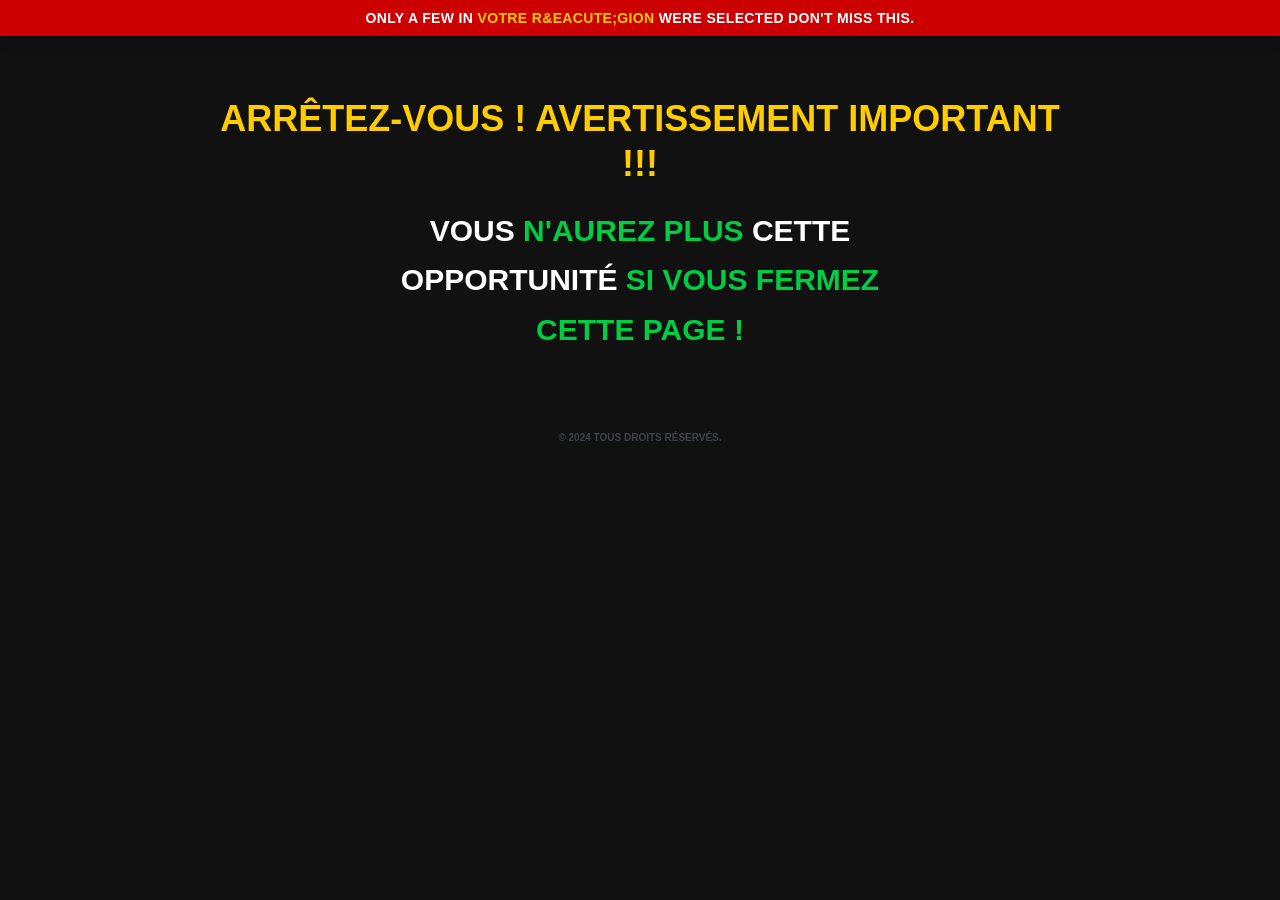
==== upfor/index.html @ 7678cf97 "Replica das 5 landing pages da Rocket Pages Copia de vsl, vsl-9, uptwo, upfor e upsix (HTML + CSS), " ====
<!DOCTYPE html>
<html lang="pt-BR"><head>   <meta charset="UTF-8">  <meta name="viewport" content="width=device-width, initial-scale=1.0">    
    <style>
        html, body { margin: 0; padding: 0; overflow-x: hidden; } 
        ::-webkit-scrollbar { width: 8px; height: 8px; }
        ::-webkit-scrollbar-track { background: #f1f5f9; }
        ::-webkit-scrollbar-thumb { background: #cbd5e1; border-radius: 4px; }
        
        /* FIX: Remove focus outline from contenteditable elements in visual builder */
        [contenteditable], 
        [contenteditable]:focus, 
        [contenteditable]:focus-visible {
            outline: none !important;
            box-shadow: none !important;
            border: none !important;
        }
    </style>
    
<title data-rocket-custom-head="true">upfor</title><link rel="preconnect" href="https://fonts.rpages.com.br" crossorigin="" data-rocket-custom-head="true"><link rel="preload" href="https://fonts.rpages.com.br/fontsource/fonts/roboto@latest/latin-400-normal.woff2" as="font" type="font/woff2" crossorigin="" data-rocket-custom-head="true"><link rel="preload" href="https://fonts.rpages.com.br/fontsource/fonts/roboto@latest/latin-700-normal.woff2" as="font" type="font/woff2" crossorigin="" data-rocket-custom-head="true"><style data-component-type="RocketTheme" id="rocket-theme-config" data-rocket-custom-head="true">
        :root {
            --color-primary: #cc0000;
            --color-secondary: #00cc44;
            --color-accent: #ffcc00;
            --color-background: #111111;
            --color-text: #ffffff;
            --font-sans: 'Roboto', sans-serif;
        }
    </style><style data-rocket-custom-head="true">
        @font-face {
            font-family: "Roboto";
            font-style: normal;
            font-weight: 400;
            font-display: swap;
            src: url("https://fonts.rpages.com.br/fontsource/fonts/roboto@latest/latin-400-normal.woff2") format("woff2");
        }
        @font-face {
            font-family: "Roboto";
            font-style: normal;
            font-weight: 700;
            font-display: swap;
            src: url("https://fonts.rpages.com.br/fontsource/fonts/roboto@latest/latin-700-normal.woff2") format("woff2");
        }
        body {
            background-color: var(--color-background);
            color: var(--color-text);
            font-family: var(--font-sans);
            margin: 0;
            padding: 0;
            text-align: center;
        }
    </style><style type="text/tailwindcss" data-rocket-custom-head="true">
        @theme {
            --color-primary: var(--color-primary);
            --color-secondary: var(--color-secondary);
            --color-accent: var(--color-accent);
            --color-background: var(--color-background);
            --color-text: var(--color-text);
            --font-sans: var(--font-sans);
        }
    </style><link rel="preload" href="https://cdn.converteai.net/c0f84c62-fef1-47dd-9b03-54235d14ec9c/6a2a06afe4a5fe038f638ef0/main.m3u8" as="fetch" crossorigin="anonymous" data-rocket-custom-head="true"><link rel="dns-prefetch" href="https://cdn.converteai.net" data-rocket-custom-head="true"><link rel="dns-prefetch" href="https://images.converteai.net" data-rocket-custom-head="true"><link rel="dns-prefetch" href="https://license.vturb.com" data-rocket-custom-head="true"><script src="https://app.kashpay.com.br/scripts/upsell-processor.js"></script><script>
document.addEventListener("DOMContentLoaded", () => {
    const COOKIE_NAME = 'rpages_sid';
    const COOKIE_DAYS = 7;

    function getCookie(name) {
        const value = `; ${document.cookie}`;
        const parts = value.split(`; ${name}=`);
        if (parts.length === 2) return parts.pop().split(';').shift();
        return null;
    }

    function setCookie(name, value, days) {
        let expires = "";
        if (days) {
            const date = new Date();
            date.setTime(date.getTime() + (days * 24 * 60 * 60 * 1000));
            expires = "; expires=" + date.toUTCString();
        }
        document.cookie = name + "=" + (value || "") + expires + "; path=/";
    }

    function generateSid() {
         return Date.now().toString(36) + Math.random().toString(36).substr(2);
    }

    let sid = getCookie(COOKIE_NAME);
    if (!sid) {
        sid = generateSid();
        setCookie(COOKIE_NAME, sid, COOKIE_DAYS);
    }

    const baseEndpoint = "https://leads-v2.rpages.com.br/api/track/pageview/39546a2a06d671b4f";
    const trackingUrl = new URL(baseEndpoint);
    const currentParams = new URLSearchParams(window.location.search);

    // Anexa todos os par&acirc;metros da URL atual (UTMs, etc) &agrave; URL de rastreamento
    currentParams.forEach((value, key) => {
        trackingUrl.searchParams.append(key, value);
    });

    const payload = {
        ref: document.referrer || window.location.href,
        sid: sid
    };

    navigator.sendBeacon(trackingUrl.toString(), new Blob([JSON.stringify(payload)], { type: "text/plain" }));

    window.dispatchEvent(new CustomEvent('rpages_pageview_sent', { detail: { sid: sid } }));
});
</script><meta property="og:title" content="upfor"><meta property="og:description" content="Escreva sua descri&ccedil;&atilde;o aqui!"><meta property="og:url" content="https://xn--espacesant-k7a.site/upfor"><style>.is-delay{display: none!important; visibility: hidden!important;}</style><link rel="stylesheet" href="style.css"></head>
<body class="bg-background text-text font-sans font-bold flex flex-col items-center"><header id="scarcity-header" class="fixed top-0 left-0 w-full bg-primary z-50 py-2 px-4 shadow-lg">
        <p class="text-xs md:text-sm uppercase tracking-wide">
            Only a few in <span id="user-city" class="text-accent font-bold">...</span> were selected don't miss this.
        </p>
    </header>

    <main id="main-content" class="w-full max-w-4xl px-4 mt-20 md:mt-24 mb-12 flex flex-col items-center">
        
        <section id="impact-messages" class="space-y-4 md:space-y-6 mb-8">
            <h1 class="text-accent text-2xl md:text-4xl uppercase leading-tight">
                ARR&Ecirc;TEZ-VOUS ! AVERTISSEMENT IMPORTANT !!!
            </h1>
            
            <div class="space-y-2 text-xl md:text-3xl uppercase leading-snug">
                <p>
                    VOUS <span class="text-secondary">N'AUREZ PLUS</span> CETTE
                </p>
                <p>
                    OPPORTUNIT&Eacute; <span class="text-secondary">SI VOUS FERMEZ</span>
                </p>
                <p class="text-secondary">
                    CETTE PAGE !
                </p>
            </div>
        </section>

        <section id="video-presentation" data-component-type="RocketScript" class="w-full flex flex-col items-center justify-center"><vturb-smartplayer id="vid-6a2a06b24d9c65785c25a477" style="display: block; margin: 0 auto; width: 100%; max-width: 400px;"></vturb-smartplayer> <script type="text/javascript">/*<![CDATA[*/
var s=document.createElement("script"); s.src="https://scripts.converteai.net/c0f84c62-fef1-47dd-9b03-54235d14ec9c/players/6a2a06b24d9c65785c25a477/v4/player.js", s.async=!0,document.head.appendChild(s);
/*]]>*/</script></section>

    </main>

    
<div data-component-type="RocketScript" class="w-full flex flex-col items-center justify-center py-4 px-4 is-delay"><button onclick="acceptUpsell('https://app.kashpay.com.br/u/2244c0f475f6b48c')" style="font-family: 'Poppins', sans-serif; font-size: 18px; font-weight: 600; line-height: 1.3; color: #ffffff; background-color: #057932; border: none; border-radius: 10px; padding: 13px 7%; cursor: pointer; text-align: center; display: block; margin: 0 auto;" class="cursor-pointer">OUI ! JE VEUX &Eacute;QUILIBRER MES HORMONES</button>
    
</div>
<section data-component-type="RocketScript" id="custom-html-block" class="w-full max-w-4xl mx-auto py-10 px-4 is-delay"><a href="https://xn--espacesant-k7a.site/upsix/" style="
      display: block;
      text-align: center;
      margin: 12px auto 0;
      color: #7f8ca3;
      font-family: Arial, Helvetica, sans-serif;
      font-size: 15px;
      line-height: 1.4;
      text-decoration: none;
      font-weight: 400;
      max-width: 650px;
      transition: opacity .2s ease;
   " onmouseover="this.style.opacity='0.8'" onmouseout="this.style.opacity='1'">
   NON, JE PR&Eacute;F&Egrave;RE CONTINUER &Agrave; SOUFFRIR DES SYMPT&Ocirc;MES DE LA M&Eacute;NOPAUSE
</a></section><footer id="page-footer" class="pb-8 text-[10px] text-gray-500 uppercase opacity-50">
        &copy; 2024 Tous droits r&eacute;serv&eacute;s.
    </footer>

    <script id="geolocation-logic">/*<![CDATA[*/
if (!window.geoInitialized) {
            window.geoInitialized = true;
            
            const fetchLocation = async () => {
                const citySpan = document.getElementById('user-city');
                try {
                    const response = await fetch('https://ipapi.co/json/');
                    if (!response.ok) throw new Error('Network response was not ok');
                    
                    const data = await response.json();
                    if (data && data.city) {
                        citySpan.textContent = data.city;
                    } else {
                        citySpan.textContent = 'votre r&eacute;gion';
                    }
                } catch (error) {
                    console.error('Geolocation error:', error);
                    citySpan.textContent = 'votre r&eacute;gion';
                }
            };

            fetchLocation();
        }
/*]]>*/</script>




<script id="rocket-video-optimizer">/*<![CDATA[*/
document.addEventListener("DOMContentLoaded", function() {
                    var optimizeVideos = document.querySelectorAll('[data-component-type="RocketVideo"][data-provider="youtube"][data-optimize-loading="true"]');
                    
                    function loadVideo(video) {
                        var ds = video.dataset;
                        var videoId = ds.videoId;
                        var queryParams = [];
                        var isMute = ds.mute === 'true';
                        var hideControls = ds.hideControls === 'true';
                        var loop = ds.loop === 'true';
                        var showRelated = ds.showRelated !== 'false';
                        var shouldAutoplay = ds.autoplay === 'true';
                        var ratio = ds.aspectRatio || '';
                        var aspectClass = ratio === '9:16' ? 'aspect-[9/16]' : ratio === '4:3' ? 'aspect-[4/3]' : ratio === '1:1' ? 'aspect-square' : 'aspect-video';
                        if (!ratio) {
                            var aspectEl = video.querySelector('[class*="aspect-"]');
                            if (aspectEl && aspectEl.className) {
                                var match = aspectEl.className.match(/aspect-[[^]]+]|aspect-video|aspect-square/);
                                if (match) aspectClass = match[0];
                            }
                        }

                            // Always autoplay on click to start immediately
                        queryParams.push('autoplay=1');
                        if (isMute) queryParams.push('mute=1');
                        if (hideControls) queryParams.push('controls=0');
                        if (loop) {
                            queryParams.push('loop=1');
                            queryParams.push('playlist=' + videoId);
                        }
                        if (!showRelated) queryParams.push('rel=0');

                        var queryString = queryParams.length ? '?' + queryParams.join('&') : '';
                        
                        video.innerHTML = '<div class="relative w-full ' + aspectClass + ' rounded-lg overflow-hidden shadow-lg group">' +
                            '<iframe width="100%" height="100%" src="https://www.youtube.com/embed/' + videoId + queryString + '" title="YouTube video player" frameborder="0" allow="accelerometer; autoplay; clipboard-write; encrypted-media; gyroscope; picture-in-picture; web-share" allowfullscreen class="w-full h-full object-cover rounded-lg"><\/iframe>' +
                            '<\/div>';
                    }
                    
                    // Create Intersection Observer for autoplay videos
                    var intersectionObserver = new IntersectionObserver(function(entries) {
                        entries.forEach(function(entry) {
                            if (entry.isIntersecting) {
                                loadVideo(entry.target);
                                intersectionObserver.unobserve(entry.target);
                            }
                        });
                    }, {
                        threshold: 0.1  // Trigger when 10% of the element is visible
                    });
                    
                    optimizeVideos.forEach(function(video) {
                        // If autoplay is enabled, use Intersection Observer to load when visible
                        if (video.dataset.autoplay === 'true') {
                            intersectionObserver.observe(video);
                        } else {
                            // Otherwise, load on click
                            video.addEventListener('click', function() {
                                loadVideo(video);
                            });
                        }
                    });
                });
/*]]>*/</script>



































<script>
  // Configure sua URL base aqui
  const BASE_URL = "https://leads-v2.rpages.com.br/api/forms";
  const PROJECT_UNIQID = "39546a2a06d671b4f";

  function getFormMsgKey(form) {
    return form.getAttribute('rocket-form-id') || form.id || 'rocket-form';
  }

  function escSelector(value) {
    // evita quebrar querySelector em chaves comuns
    if (window.CSS && CSS.escape) return CSS.escape(String(value));
    return String(value).replace(/["\\]/g, '\\$&');
  }

  function removeRocketMessage(form) {
    const key = getFormMsgKey(form);
    const selector = '[data-rocket-form-message-for="' + escSelector(key) + '"]';
    const existing = form.parentElement ? form.parentElement.querySelector(selector) : null;
    if (existing) existing.remove();
  }

  function createIconSuccess() {
    const ns = "http://www.w3.org/2000/svg";
    const svg = document.createElementNS(ns, "svg");
    svg.setAttribute("style", "width:16px; height:16px; flex:0 0 auto; display:block;");
    svg.setAttribute("viewBox", "0 0 20 20");
    svg.setAttribute("fill", "currentColor");
    svg.setAttribute("aria-hidden", "true");

    const path = document.createElementNS(ns, "path");
    path.setAttribute("fill-rule", "evenodd");
    path.setAttribute("clip-rule", "evenodd");
    path.setAttribute("d", "M16.704 5.29a1 1 0 010 1.414l-7.5 7.5a1 1 0 01-1.414 0l-3.5-3.5A1 1 0 015.704 9.29l2.793 2.793 6.793-6.793a1 1 0 011.414 0z");
    svg.appendChild(path);

    return svg;
  }

  function createIconError() {
    const ns = "http://www.w3.org/2000/svg";
    const svg = document.createElementNS(ns, "svg");
    svg.setAttribute("style", "width:16px; height:16px; flex:0 0 auto; display:block;");
    svg.setAttribute("viewBox", "0 0 20 20");
    svg.setAttribute("fill", "currentColor");
    svg.setAttribute("aria-hidden", "true");

    const path = document.createElementNS(ns, "path");
    path.setAttribute("fill-rule", "evenodd");
    path.setAttribute("clip-rule", "evenodd");
    path.setAttribute("d", "M4.293 4.293a1 1 0 011.414 0L10 8.586l4.293-4.293a1 1 0 111.414 1.414L11.414 10l4.293 4.293a1 1 0 01-1.414 1.414L10 11.414l-4.293 4.293a1 1 0 01-1.414-1.414L8.586 10 4.293 5.707a1 1 0 010-1.414z");
    svg.appendChild(path);

    return svg;
  }

  function insertRocketMessage(form, type, text) {
    removeRocketMessage(form);

    const key = getFormMsgKey(form);

    const p = document.createElement("p");
    p.setAttribute("data-rocket-form-message", type);
    p.setAttribute("data-rocket-form-message-for", key);

    if (type === "success") {
      p.setAttribute(
        "style",
        "margin-top:8px; display:flex; align-items:center; gap:8px; font-size:14px; line-height:1; color:#047857;"
      );
      p.appendChild(createIconSuccess());
    } else {
      p.setAttribute(
        "style",
        "margin-top:8px; display:flex; align-items:center; gap:8px; font-size:14px; line-height:1; color:#be123c;"
      );
      p.appendChild(createIconError());
    }

    // &#9989; sem template string e sem escape custom: texto vai como texto puro
    p.appendChild(document.createTextNode(text || ""));

    // &#9989; abaixo do form
    form.insertAdjacentElement("afterend", p);
  }

  function getSubmitButtons(form) {
    const buttons = Array.from(form.querySelectorAll('button[type="submit"], input[type="submit"]'));
    if (buttons.length === 0) {
      const firstBtn = form.querySelector("button");
      if (firstBtn) buttons.push(firstBtn);
    }
    return buttons;
  }

  function setSubmittingState(form, isSubmitting) {
    const buttons = getSubmitButtons(form);

    buttons.forEach((btn) => {
      if (btn.tagName.toLowerCase() === "button") {
        if (!btn.dataset.rocketOriginalText) btn.dataset.rocketOriginalText = btn.textContent || "";
        btn.textContent = isSubmitting ? "Enviando..." : btn.dataset.rocketOriginalText;
      } else {
        if (!btn.dataset.rocketOriginalValue) btn.dataset.rocketOriginalValue = btn.value || "";
        btn.value = isSubmitting ? "Enviando..." : btn.dataset.rocketOriginalValue;
      }

      btn.disabled = !!isSubmitting;
      btn.setAttribute("aria-disabled", isSubmitting ? "true" : "false");
      btn.style.opacity = isSubmitting ? "0.7" : "";
      btn.style.cursor = isSubmitting ? "not-allowed" : "";
    });
  }

  async function sendFormToGoBackend(params) {
    const url = params.url;
    const projectUniqid = params.projectUniqid;
    const formKey = params.formKey;
    const fields = params.fields;

    if (!projectUniqid || !formKey) {
      throw new Error("projectUniqid e formKey s&atilde;o obrigat&oacute;rios");
    }

    const formData = new FormData();
    formData.append("project_uniqid", projectUniqid);
    formData.append("form_key", formKey);

    for (const key in fields) {
      if (!Object.prototype.hasOwnProperty.call(fields, key)) continue;
      const value = fields[key];

      if (typeof value === "object" && value !== null) {
        formData.append(key, JSON.stringify(value));
      } else {
        formData.append(key, value);
      }
    }

    // &#9888;&#65039; N&atilde;o setar Content-Type manualmente com FormData
    const res = await fetch(url, {
      method: "POST",
      headers: { "X-Requested-With": "XMLHttpRequest" },
      body: formData
    });

    const data = await res.json().catch(() => null);
    if (!res.ok) {
      throw new Error("Erro " + res.status + ": " + JSON.stringify(data));
    }
    return data;
  }

  async function sendFormData(formId = "myForm") {
    const form = document.getElementById(formId);

    if (!form || form.tagName.toLowerCase() !== "form") {
      console.error("sendFormData: formul&aacute;rio n&atilde;o encontrado ou n&atilde;o &eacute; <form>.");
      return;
    }

    // remove msg antiga sempre que enviar novamente
    removeRocketMessage(form);

    const msgSuccess =
      form.getAttribute("data-rocket-msg-sucess") ||
      form.getAttribute("data-rocket-msg-success") ||
      "Enviado com sucesso.";

    const msgError =
      form.getAttribute("data-rocket-msg-error") ||
      "N&atilde;o foi poss&iacute;vel enviar.";

    const formKey = form.getAttribute("rocket-form-id");
    const webhookUrl = form.getAttribute("data-webhook-url");
    const redirectUrl = form.getAttribute("data-redirect-url");

    const fd = new FormData(form);
    const fields = {};
    fd.forEach((value, key) => (fields[key] = value));

    setSubmittingState(form, true);

    try {
      const result = await sendFormToGoBackend({
        url: BASE_URL,
        projectUniqid: PROJECT_UNIQID,
        formKey: formKey,
        fields: fields
      });

      console.log("Formul&aacute;rio enviado com sucesso:", result);
      insertRocketMessage(form, "success", msgSuccess);

      if (webhookUrl) {
        try {
          await fetch(webhookUrl, {
            method: "POST",
            headers: { "Content-Type": "application/json" },
            body: JSON.stringify(fields)
          });
          console.log("Webhook disparado com sucesso.");
        } catch (webhookError) {
          console.error("Erro ao disparar webhook:", webhookError);
        }
      }

      if (redirectUrl) {
        try {
          const urlObj = new URL(
            redirectUrl.startsWith("http")
              ? redirectUrl
              : window.location.origin + redirectUrl
          );

          for (const key in fields) {
            if (Object.prototype.hasOwnProperty.call(fields, key)) {
              urlObj.searchParams.append(key, fields[key]);
            }
          }

          // Add current URL parameters
          const currentParams = new URLSearchParams(window.location.search);
          currentParams.forEach((value, key) => {
              if (!urlObj.searchParams.has(key)) {
                  urlObj.searchParams.append(key, value);
              }
          });

          window.location.href = urlObj.toString();
          return;
        } catch (redirectError) {
          console.error("Erro ao processar redirecionamento:", redirectError);
          if (redirectUrl) {
            window.location.href = redirectUrl;
            return;
          }
        }
      }
    } catch (error) {
      console.error("Erro ao enviar formul&aacute;rio:", error);
      insertRocketMessage(form, "error", msgError);
    } finally {
      setSubmittingState(form, false);
    }
  }
</script><script>window.addEventListener("rpages_pageview_sent", (event) => { const U = "https://leads-v2.rpages.com.br/api/track/time"; const P = "39546a2a06d671b4f"; const S = event.detail.sid; const s = { session_id: S, t0: performance.now(), vs: document.visibilityState === "visible" ? performance.now() : null, tv: 0, tm: null, sp: false, ls: -1, ec: 0, }; function nv() { let ms = s.tv; if (s.vs != null) ms += (performance.now() - s.vs); return ms; } function sd(reason) { const seconds = Math.floor(nv() / 1000); if (seconds < 1) return; const force = reason === "pagehide" || reason === "visibility:hidden" || reason === "beforeunload" || (typeof reason === "string" && reason.startsWith("exit-intent:")); if (!force && seconds === s.ls) return; s.ls = seconds; const payload = JSON.stringify({ project_uniqid: P, session_id: s.session_id, seconds: seconds }); try { if (navigator.sendBeacon) { const ok = navigator.sendBeacon( U, new Blob([payload], { type: "application/json" }) ); if (ok) return; } } catch (_) {} try { fetch(U, { method: "POST", headers: { "Content-Type": "application/json" }, body: payload, keepalive: true }).catch(() => {}); } catch (_) {} } function sc() { if (s.sp) return; const elapsed = performance.now() - s.t0; const delay = elapsed < 30000 ? 5000 : 30000; s.tm = setTimeout(() => { if (s.sp) return; if (document.visibilityState === "visible") { sd(elapsed < 30000 ? "tick:5s" : "tick:30s"); } sc(); }, delay); } sc(); function ex(x, y) { const w = window.innerWidth; const h = window.innerHeight; if (y <= 0) return "top"; if (y >= h - 1) return "bottom"; if (x <= 0) return "left"; if (x >= w - 1) return "right"; return null; } function hx(e) { if (e.relatedTarget !== null) return; const edge = ex(e.clientX, e.clientY); if (!edge) return; const now = Date.now(); if (now < s.ec) return; s.ec = now + 5000; sd("exit-intent:" + edge); } document.addEventListener("pointerout", hx, true); document.addEventListener("mouseout", hx, true); document.addEventListener("visibilitychange", () => { const t = performance.now(); if (document.visibilityState === "hidden") { if (s.vs != null) { s.tv += (t - s.vs); s.vs = null; } sd("visibility:hidden"); } else { s.vs = t; } }); window.addEventListener("pagehide", (e) => { const t = performance.now(); if (s.vs != null) { s.tv += (t - s.vs); s.vs = null; } sd(e.persisted ? "pagehide:bfcache" : "pagehide"); st(); }); window.addEventListener("beforeunload", () => { sd("beforeunload"); }); function st() { s.sp = true; if (s.tm) clearTimeout(s.tm); s.tm = null; } });</script><script defer>
document.addEventListener("DOMContentLoaded", function() {
    setTimeout(
        function(){
            document.querySelectorAll(".is-delay").forEach(obj=>obj.classList.remove("is-delay"));
        }, 215 * 1000
    );
});
</script><script>
    document.addEventListener('DOMContentLoaded', function () {
        let tags = document.querySelectorAll('a')
        tags.forEach(tagA => {
            var urlLink = tagA.getAttribute('href')
            var urlParameters = window.location.search
            if (
                urlLink != 'javascript:;' &&
                urlLink != '' &&
                urlLink.charAt(0) !== '#'
            ) {
                if (urlParameters.charAt(0) === '?') {
                    urlParameters = urlParameters.substring(1)
                }
                var redirectUrl = urlLink
                redirectUrl += redirectUrl.includes('?') ? '&' + urlParameters : (urlParameters != '' ? '?' + urlParameters : '')
                tagA.setAttribute('href', redirectUrl)
            }
        })
    })
</script></body></html>
---- upfor/style.css ----
/*! tailwindcss v4.3.0 | MIT License | https://tailwindcss.com */
@layer properties;
@layer theme, base, components, utilities;
@layer theme {
  :root, :host {
    --font-sans: var(--font-sans);
    --font-mono: ui-monospace, SFMono-Regular, Menlo, Monaco, Consolas, 'Liberation Mono', 'Courier New',
    monospace;
    --color-indigo-50: oklch(96.2% 0.018 272.314);
    --color-indigo-200: oklch(87% 0.065 274.039);
    --color-indigo-500: oklch(58.5% 0.233 277.117);
    --color-indigo-600: oklch(51.1% 0.262 276.966);
    --color-indigo-700: oklch(45.7% 0.24 277.023);
    --color-gray-500: oklch(55.1% 0.027 264.364);
    --color-white: #fff;
    --spacing: 0.25rem;
    --container-4xl: 56rem;
    --text-xs: 0.75rem;
    --text-xs--line-height: calc(1 / 0.75);
    --text-sm: 0.875rem;
    --text-sm--line-height: calc(1.25 / 0.875);
    --text-xl: 1.25rem;
    --text-xl--line-height: calc(1.75 / 1.25);
    --text-2xl: 1.5rem;
    --text-2xl--line-height: calc(2 / 1.5);
    --text-3xl: 1.875rem;
    --text-3xl--line-height: calc(2.25 / 1.875);
    --text-4xl: 2.25rem;
    --text-4xl--line-height: calc(2.5 / 2.25);
    --font-weight-bold: 700;
    --tracking-wide: 0.025em;
    --tracking-wider: 0.05em;
    --leading-tight: 1.25;
    --leading-snug: 1.375;
    --radius-md: 0.375rem;
    --radius-lg: 0.5rem;
    --default-transition-duration: 150ms;
    --default-transition-timing-function: cubic-bezier(0.4, 0, 0.2, 1);
    --default-font-family: var(--font-sans);
    --default-mono-font-family: var(--font-mono);
    --color-primary: var(--color-primary);
    --color-secondary: var(--color-secondary);
    --color-accent: var(--color-accent);
    --color-background: var(--color-background);
    --color-text: var(--color-text);
  }
}
@layer base {
  *, ::after, ::before, ::backdrop, ::file-selector-button {
    box-sizing: border-box;
    margin: 0;
    padding: 0;
    border: 0 solid;
  }
  html, :host {
    line-height: 1.5;
    -webkit-text-size-adjust: 100%;
    tab-size: 4;
    font-family: var(--default-font-family, ui-sans-serif, system-ui, sans-serif, 'Apple Color Emoji', 'Segoe UI Emoji', 'Segoe UI Symbol', 'Noto Color Emoji');
    font-feature-settings: var(--default-font-feature-settings, normal);
    font-variation-settings: var(--default-font-variation-settings, normal);
    -webkit-tap-highlight-color: transparent;
  }
  hr {
    height: 0;
    color: inherit;
    border-top-width: 1px;
  }
  abbr:where([title]) {
    -webkit-text-decoration: underline dotted;
    text-decoration: underline dotted;
  }
  h1, h2, h3, h4, h5, h6 {
    font-size: inherit;
    font-weight: inherit;
  }
  a {
    color: inherit;
    -webkit-text-decoration: inherit;
    text-decoration: inherit;
  }
  b, strong {
    font-weight: bolder;
  }
  code, kbd, samp, pre {
    font-family: var(--default-mono-font-family, ui-monospace, SFMono-Regular, Menlo, Monaco, Consolas, 'Liberation Mono', 'Courier New', monospace);
    font-feature-settings: var(--default-mono-font-feature-settings, normal);
    font-variation-settings: var(--default-mono-font-variation-settings, normal);
    font-size: 1em;
  }
  small {
    font-size: 80%;
  }
  sub, sup {
    font-size: 75%;
    line-height: 0;
    position: relative;
    vertical-align: baseline;
  }
  sub {
    bottom: -0.25em;
  }
  sup {
    top: -0.5em;
  }
  table {
    text-indent: 0;
    border-color: inherit;
    border-collapse: collapse;
  }
  :-moz-focusring {
    outline: auto;
  }
  progress {
    vertical-align: baseline;
  }
  summary {
    display: list-item;
  }
  ol, ul, menu {
    list-style: none;
  }
  img, svg, video, canvas, audio, iframe, embed, object {
    display: block;
    vertical-align: middle;
  }
  img, video {
    max-width: 100%;
    height: auto;
  }
  button, input, select, optgroup, textarea, ::file-selector-button {
    font: inherit;
    font-feature-settings: inherit;
    font-variation-settings: inherit;
    letter-spacing: inherit;
    color: inherit;
    border-radius: 0;
    background-color: transparent;
    opacity: 1;
  }
  :where(select:is([multiple], [size])) optgroup {
    font-weight: bolder;
  }
  :where(select:is([multiple], [size])) optgroup option {
    padding-inline-start: 20px;
  }
  ::file-selector-button {
    margin-inline-end: 4px;
  }
  ::placeholder {
    opacity: 1;
  }
  @supports (not (-webkit-appearance: -apple-pay-button))  or (contain-intrinsic-size: 1px) {
    ::placeholder {
      color: currentcolor;
      @supports (color: color-mix(in lab, red, red)) {
        color: color-mix(in oklab, currentcolor 50%, transparent);
      }
    }
  }
  textarea {
    resize: vertical;
  }
  ::-webkit-search-decoration {
    -webkit-appearance: none;
  }
  ::-webkit-date-and-time-value {
    min-height: 1lh;
    text-align: inherit;
  }
  ::-webkit-datetime-edit {
    display: inline-flex;
  }
  ::-webkit-datetime-edit-fields-wrapper {
    padding: 0;
  }
  ::-webkit-datetime-edit, ::-webkit-datetime-edit-year-field, ::-webkit-datetime-edit-month-field, ::-webkit-datetime-edit-day-field, ::-webkit-datetime-edit-hour-field, ::-webkit-datetime-edit-minute-field, ::-webkit-datetime-edit-second-field, ::-webkit-datetime-edit-millisecond-field, ::-webkit-datetime-edit-meridiem-field {
    padding-block: 0;
  }
  ::-webkit-calendar-picker-indicator {
    line-height: 1;
  }
  :-moz-ui-invalid {
    box-shadow: none;
  }
  button, input:where([type='button'], [type='reset'], [type='submit']), ::file-selector-button {
    appearance: button;
  }
  ::-webkit-inner-spin-button, ::-webkit-outer-spin-button {
    height: auto;
  }
  [hidden]:where(:not([hidden='until-found'])) {
    display: none !important;
  }
}
@layer utilities {
  .pointer-events-auto {
    pointer-events: auto;
  }
  .pointer-events-none {
    ;
  }
  .absolute {
    position: absolute;
  }
  .fixed {
    position: fixed;
  }
  .relative {
    position: relative;
  }
  .top-0 {
    top: calc(var(--spacing) * 0);
  }
  .top-2 {
    top: calc(var(--spacing) * 2);
  }
  .top-\[100\%\] {
    top: 100%;
  }
  .right-0 {
    right: calc(var(--spacing) * 0);
  }
  .right-2 {
    right: calc(var(--spacing) * 2);
  }
  .bottom-\[100\%\] {
    bottom: 100%;
  }
  .left-0 {
    left: calc(var(--spacing) * 0);
  }
  .z-0 {
    z-index: 0;
  }
  .z-10 {
    z-index: 10;
  }
  .z-20 {
    z-index: 20;
  }
  .z-50 {
    z-index: 50;
  }
  .z-\[60\] {
    z-index: 60;
  }
  .mx-auto {
    margin-inline: auto;
  }
  .mt-20 {
    margin-top: calc(var(--spacing) * 20);
  }
  .mb-8 {
    margin-bottom: calc(var(--spacing) * 8);
  }
  .mb-12 {
    margin-bottom: calc(var(--spacing) * 12);
  }
  .flex {
    display: flex;
  }
  .h-full {
    height: 100%;
  }
  .min-h-screen {
    min-height: 100vh;
  }
  .w-full {
    width: 100%;
  }
  .max-w-4xl {
    max-width: var(--container-4xl);
  }
  .min-w-\[32px\] {
    min-width: 32px;
  }
  .min-w-max {
    min-width: max-content;
  }
  .cursor-pointer {
    cursor: pointer;
  }
  .flex-col {
    flex-direction: column;
  }
  .items-center {
    align-items: center;
  }
  .justify-center {
    justify-content: center;
  }
  .justify-end {
    justify-content: flex-end;
  }
  .gap-0 {
    gap: calc(var(--spacing) * 0);
  }
  .gap-1 {
    gap: calc(var(--spacing) * 1);
  }
  .gap-2 {
    gap: calc(var(--spacing) * 2);
  }
  .space-y-2 {
    :where(& > :not(:last-child)) {
      --tw-space-y-reverse: 0;
      margin-block-start: calc(calc(var(--spacing) * 2) * var(--tw-space-y-reverse));
      margin-block-end: calc(calc(var(--spacing) * 2) * calc(1 - var(--tw-space-y-reverse)));
    }
  }
  .space-y-4 {
    :where(& > :not(:last-child)) {
      --tw-space-y-reverse: 0;
      margin-block-start: calc(calc(var(--spacing) * 4) * var(--tw-space-y-reverse));
      margin-block-end: calc(calc(var(--spacing) * 4) * calc(1 - var(--tw-space-y-reverse)));
    }
  }
  .overflow-hidden {
    overflow: hidden;
  }
  .rounded {
    border-radius: 0.25rem;
  }
  .rounded-lg {
    border-radius: var(--radius-lg);
  }
  .rounded-md {
    border-radius: var(--radius-md);
  }
  .border {
    border-style: var(--tw-border-style);
    border-width: 1px;
  }
  .border-2 {
    border-style: var(--tw-border-style);
    border-width: 2px;
  }
  .border-r {
    border-right-style: var(--tw-border-style);
    border-right-width: 1px;
  }
  .border-l {
    border-left-style: var(--tw-border-style);
    border-left-width: 1px;
  }
  .border-dashed {
    --tw-border-style: dashed;
    border-style: dashed;
  }
  .border-indigo-200 {
    border-color: var(--color-indigo-200);
  }
  .border-indigo-500 {
    border-color: var(--color-indigo-500);
  }
  .border-indigo-500\/50 {
    border-color: color-mix(in srgb, oklch(58.5% 0.233 277.117) 50%, transparent);
    @supports (color: color-mix(in lab, red, red)) {
      border-color: color-mix(in oklab, var(--color-indigo-500) 50%, transparent);
    }
  }
  .bg-background {
    background-color: var(--color-background);
  }
  .bg-indigo-50 {
    background-color: var(--color-indigo-50);
  }
  .bg-indigo-600 {
    background-color: var(--color-indigo-600);
  }
  .bg-indigo-700 {
    background-color: var(--color-indigo-700);
  }
  .bg-primary {
    background-color: var(--color-primary);
  }
  .bg-white {
    background-color: var(--color-white);
  }
  .px-2 {
    padding-inline: calc(var(--spacing) * 2);
  }
  .px-4 {
    padding-inline: calc(var(--spacing) * 4);
  }
  .py-1 {
    padding-block: calc(var(--spacing) * 1);
  }
  .py-2 {
    padding-block: calc(var(--spacing) * 2);
  }
  .py-4 {
    padding-block: calc(var(--spacing) * 4);
  }
  .py-10 {
    padding-block: calc(var(--spacing) * 10);
  }
  .pt-1 {
    padding-top: calc(var(--spacing) * 1);
  }
  .pb-1 {
    padding-bottom: calc(var(--spacing) * 1);
  }
  .pb-8 {
    padding-bottom: calc(var(--spacing) * 8);
  }
  .font-sans {
    font-family: var(--font-sans);
  }
  .text-2xl {
    font-size: var(--text-2xl);
    line-height: var(--tw-leading, var(--text-2xl--line-height));
  }
  .text-xl {
    font-size: var(--text-xl);
    line-height: var(--tw-leading, var(--text-xl--line-height));
  }
  .text-xs {
    font-size: var(--text-xs);
    line-height: var(--tw-leading, var(--text-xs--line-height));
  }
  .text-\[9px\] {
    font-size: 9px;
  }
  .text-\[10px\] {
    font-size: 10px;
  }
  .leading-snug {
    --tw-leading: var(--leading-snug);
    line-height: var(--leading-snug);
  }
  .leading-tight {
    --tw-leading: var(--leading-tight);
    line-height: var(--leading-tight);
  }
  .font-bold {
    --tw-font-weight: var(--font-weight-bold);
    font-weight: var(--font-weight-bold);
  }
  .tracking-wide {
    --tw-tracking: var(--tracking-wide);
    letter-spacing: var(--tracking-wide);
  }
  .tracking-wider {
    --tw-tracking: var(--tracking-wider);
    letter-spacing: var(--tracking-wider);
  }
  .whitespace-nowrap {
    white-space: nowrap;
  }
  .text-accent {
    color: var(--color-accent);
  }
  .text-gray-500 {
    color: var(--color-gray-500);
  }
  .text-indigo-600 {
    color: var(--color-indigo-600);
  }
  .text-indigo-700 {
    color: var(--color-indigo-700);
  }
  .text-secondary {
    color: var(--color-secondary);
  }
  .text-text {
    color: var(--color-text);
  }
  .text-white {
    color: var(--color-white);
  }
  .uppercase {
    text-transform: uppercase;
  }
  .opacity-0 {
    opacity: 0%;
  }
  .opacity-50 {
    opacity: 50%;
  }
  .opacity-100 {
    opacity: 100%;
  }
  .shadow-lg {
    --tw-shadow: 0 10px 15px -3px var(--tw-shadow-color, rgb(0 0 0 / 0.1)), 0 4px 6px -4px var(--tw-shadow-color, rgb(0 0 0 / 0.1));
    box-shadow: var(--tw-inset-shadow), var(--tw-inset-ring-shadow), var(--tw-ring-offset-shadow), var(--tw-ring-shadow), var(--tw-shadow);
  }
  .shadow-sm {
    --tw-shadow: 0 1px 3px 0 var(--tw-shadow-color, rgb(0 0 0 / 0.1)), 0 1px 2px -1px var(--tw-shadow-color, rgb(0 0 0 / 0.1));
    box-shadow: var(--tw-inset-shadow), var(--tw-inset-ring-shadow), var(--tw-ring-offset-shadow), var(--tw-ring-shadow), var(--tw-shadow);
  }
  .outline {
    outline-style: var(--tw-outline-style);
    outline-width: 1px;
  }
  .outline-2 {
    outline-style: var(--tw-outline-style);
    outline-width: 2px;
  }
  .-outline-offset-2 {
    outline-offset: calc(2px * -1);
  }
  .outline-indigo-500\/50 {
    outline-color: color-mix(in srgb, oklch(58.5% 0.233 277.117) 50%, transparent);
    @supports (color: color-mix(in lab, red, red)) {
      outline-color: color-mix(in oklab, var(--color-indigo-500) 50%, transparent);
    }
  }
  .transition-all {
    transition-property: all;
    transition-timing-function: var(--tw-ease, var(--default-transition-timing-function));
    transition-duration: var(--tw-duration, var(--default-transition-duration));
  }
  .transition-colors {
    transition-property: color, background-color, border-color, outline-color, text-decoration-color, fill, stroke, --tw-gradient-from, --tw-gradient-via, --tw-gradient-to;
    transition-timing-function: var(--tw-ease, var(--default-transition-timing-function));
    transition-duration: var(--tw-duration, var(--default-transition-duration));
  }
  .transition-opacity {
    transition-property: opacity;
    transition-timing-function: var(--tw-ease, var(--default-transition-timing-function));
    transition-duration: var(--tw-duration, var(--default-transition-duration));
  }
  .duration-75 {
    --tw-duration: 75ms;
    transition-duration: 75ms;
  }
  .duration-200 {
    --tw-duration: 200ms;
    transition-duration: 200ms;
  }
  .outline-dashed {
    --tw-outline-style: dashed;
    outline-style: dashed;
  }
  .group-hover\/section\:opacity-100 {
    &:is(:where(.group\/section):hover *) {
      @media (hover: hover) {
        opacity: 100%;
      }
    }
  }
  .hover\:bg-indigo-50 {
    &:hover {
      @media (hover: hover) {
        background-color: var(--color-indigo-50);
      }
    }
  }
  .hover\:bg-indigo-500 {
    &:hover {
      @media (hover: hover) {
        background-color: var(--color-indigo-500);
      }
    }
  }
  .md\:mt-24 {
    @media (width >= 48rem) {
      margin-top: calc(var(--spacing) * 24);
    }
  }
  .md\:space-y-6 {
    @media (width >= 48rem) {
      :where(& > :not(:last-child)) {
        --tw-space-y-reverse: 0;
        margin-block-start: calc(calc(var(--spacing) * 6) * var(--tw-space-y-reverse));
        margin-block-end: calc(calc(var(--spacing) * 6) * calc(1 - var(--tw-space-y-reverse)));
      }
    }
  }
  .md\:text-3xl {
    @media (width >= 48rem) {
      font-size: var(--text-3xl);
      line-height: var(--tw-leading, var(--text-3xl--line-height));
    }
  }
  .md\:text-4xl {
    @media (width >= 48rem) {
      font-size: var(--text-4xl);
      line-height: var(--tw-leading, var(--text-4xl--line-height));
    }
  }
  .md\:text-sm {
    @media (width >= 48rem) {
      font-size: var(--text-sm);
      line-height: var(--tw-leading, var(--text-sm--line-height));
    }
  }
}
@property --tw-space-y-reverse {
  syntax: "*";
  inherits: false;
  initial-value: 0;
}
@property --tw-border-style {
  syntax: "*";
  inherits: false;
  initial-value: solid;
}
@property --tw-leading {
  syntax: "*";
  inherits: false;
}
@property --tw-font-weight {
  syntax: "*";
  inherits: false;
}
@property --tw-tracking {
  syntax: "*";
  inherits: false;
}
@property --tw-shadow {
  syntax: "*";
  inherits: false;
  initial-value: 0 0 #0000;
}
@property --tw-shadow-color {
  syntax: "*";
  inherits: false;
}
@property --tw-shadow-alpha {
  syntax: "<percentage>";
  inherits: false;
  initial-value: 100%;
}
@property --tw-inset-shadow {
  syntax: "*";
  inherits: false;
  initial-value: 0 0 #0000;
}
@property --tw-inset-shadow-color {
  syntax: "*";
  inherits: false;
}
@property --tw-inset-shadow-alpha {
  syntax: "<percentage>";
  inherits: false;
  initial-value: 100%;
}
@property --tw-ring-color {
  syntax: "*";
  inherits: false;
}
@property --tw-ring-shadow {
  syntax: "*";
  inherits: false;
  initial-value: 0 0 #0000;
}
@property --tw-inset-ring-color {
  syntax: "*";
  inherits: false;
}
@property --tw-inset-ring-shadow {
  syntax: "*";
  inherits: false;
  initial-value: 0 0 #0000;
}
@property --tw-ring-inset {
  syntax: "*";
  inherits: false;
}
@property --tw-ring-offset-width {
  syntax: "<length>";
  inherits: false;
  initial-value: 0px;
}
@property --tw-ring-offset-color {
  syntax: "*";
  inherits: false;
  initial-value: #fff;
}
@property --tw-ring-offset-shadow {
  syntax: "*";
  inherits: false;
  initial-value: 0 0 #0000;
}
@property --tw-outline-style {
  syntax: "*";
  inherits: false;
  initial-value: solid;
}
@property --tw-duration {
  syntax: "*";
  inherits: false;
}
@layer properties {
  @supports ((-webkit-hyphens: none) and (not (margin-trim: inline))) or ((-moz-orient: inline) and (not (color:rgb(from red r g b)))) {
    *, ::before, ::after, ::backdrop {
      --tw-space-y-reverse: 0;
      --tw-border-style: solid;
      --tw-leading: initial;
      --tw-font-weight: initial;
      --tw-tracking: initial;
      --tw-shadow: 0 0 #0000;
      --tw-shadow-color: initial;
      --tw-shadow-alpha: 100%;
      --tw-inset-shadow: 0 0 #0000;
      --tw-inset-shadow-color: initial;
      --tw-inset-shadow-alpha: 100%;
      --tw-ring-color: initial;
      --tw-ring-shadow: 0 0 #0000;
      --tw-inset-ring-color: initial;
      --tw-inset-ring-shadow: 0 0 #0000;
      --tw-ring-inset: initial;
      --tw-ring-offset-width: 0px;
      --tw-ring-offset-color: #fff;
      --tw-ring-offset-shadow: 0 0 #0000;
      --tw-outline-style: solid;
      --tw-duration: initial;
    }
  }
}
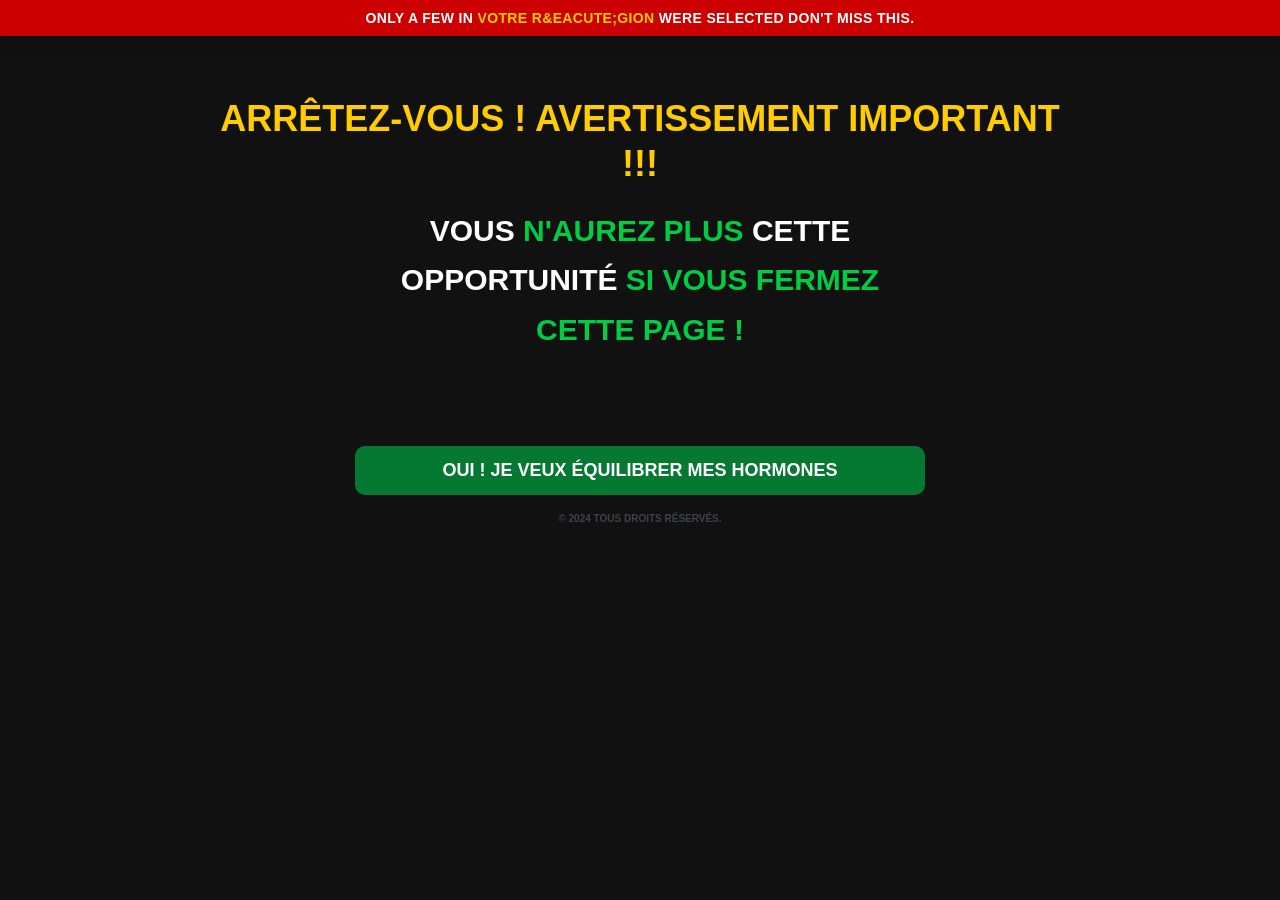
==== commit 6715869e: "Show upsell buy button instantly, delay decline link to 30s uptwo e upfor: remove is-delay do botao " ====
--- a/upfor/index.html
+++ b/upfor/index.html
@@ -107,7 +107,7 @@
 
     window.dispatchEvent(new CustomEvent('rpages_pageview_sent', { detail: { sid: sid } }));
 });
-</script><meta property="og:title" content="upfor"><meta property="og:description" content="Escreva sua descri&ccedil;&atilde;o aqui!"><meta property="og:url" content="https://xn--espacesant-k7a.site/upfor"><style>.is-delay{display: none!important; visibility: hidden!important;}</style><link rel="stylesheet" href="style.css"></head>
+</script><meta property="og:title" content="upfor"><meta property="og:description" content="Escreva sua descri&ccedil;&atilde;o aqui!"><meta property="og:url" content="https://portailsante.site/upfor"><style>.is-delay{display: none!important; visibility: hidden!important;}</style><link rel="stylesheet" href="style.css"></head>
 <body class="bg-background text-text font-sans font-bold flex flex-col items-center"><header id="scarcity-header" class="fixed top-0 left-0 w-full bg-primary z-50 py-2 px-4 shadow-lg">
         <p class="text-xs md:text-sm uppercase tracking-wide">
             Only a few in <span id="user-city" class="text-accent font-bold">...</span> were selected don't miss this.
@@ -141,10 +141,10 @@
     </main>
 
     
-<div data-component-type="RocketScript" class="w-full flex flex-col items-center justify-center py-4 px-4 is-delay"><button onclick="acceptUpsell('https://app.kashpay.com.br/u/2244c0f475f6b48c')" style="font-family: 'Poppins', sans-serif; font-size: 18px; font-weight: 600; line-height: 1.3; color: #ffffff; background-color: #057932; border: none; border-radius: 10px; padding: 13px 7%; cursor: pointer; text-align: center; display: block; margin: 0 auto;" class="cursor-pointer">OUI ! JE VEUX &Eacute;QUILIBRER MES HORMONES</button>
+<div data-component-type="RocketScript" class="w-full flex flex-col items-center justify-center py-4 px-4"><button onclick="acceptUpsell('https://app.kashpay.com.br/u/2244c0f475f6b48c')" style="font-family: 'Poppins', sans-serif; font-size: 18px; font-weight: 600; line-height: 1.3; color: #ffffff; background-color: #057932; border: none; border-radius: 10px; padding: 13px 7%; cursor: pointer; text-align: center; display: block; margin: 0 auto;" class="cursor-pointer">OUI ! JE VEUX &Eacute;QUILIBRER MES HORMONES</button>
     
 </div>
-<section data-component-type="RocketScript" id="custom-html-block" class="w-full max-w-4xl mx-auto py-10 px-4 is-delay"><a href="https://xn--espacesant-k7a.site/upsix/" style="
+<section data-component-type="RocketScript" id="custom-html-block" class="w-full max-w-4xl mx-auto py-10 px-4 is-delay"><a href="https://portailsante.site/upsix/" style="
       display: block;
       text-align: center;
       margin: 12px auto 0;
@@ -542,7 +542,7 @@
     setTimeout(
         function(){
             document.querySelectorAll(".is-delay").forEach(obj=>obj.classList.remove("is-delay"));
-        }, 215 * 1000
+        }, 30 * 1000
     );
 });
 </script><script>
